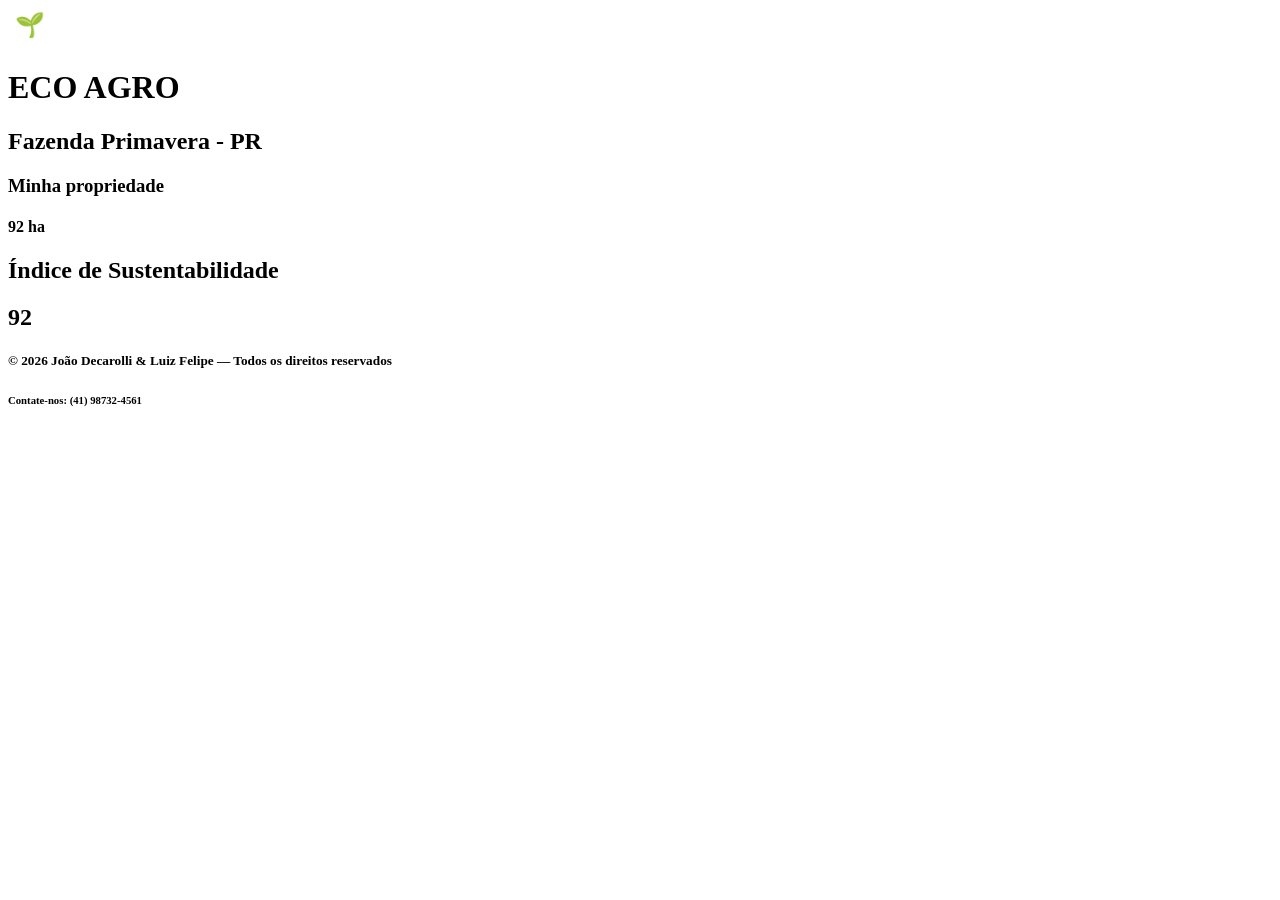
==== 2tri.html @ 7ac89498 "try" ====
<!DOCTYPE html>
<html lang="en">

<head>
  <meta charset="UTF-8">
  <meta name="viewport" content="width=device-width, initial-scale=1.0">
  <title>Document</title>
</head>

<body>

  <header>
    <img src="logo.png" alt="">
    <div>
      <h1>ECO AGRO</h1>
      <h2>
        Fazenda Primavera - PR
      </h2>
    </div>
    <div>
      <h3>Minha propriedade</h3>
    <h4>92 ha</h4>
    </div>
  </header>
  <section>
    <h2>Índice de Sustentabilidade</h2>
    <h1>92</h1>
  </section>
  <footer>
    <h5>© 2026 João Decarolli & Luiz Felipe — Todos os direitos reservados</h5>
    <h6>Contate-nos: (41) 98732-4561</h6>

  </footer>
</body>

</html>
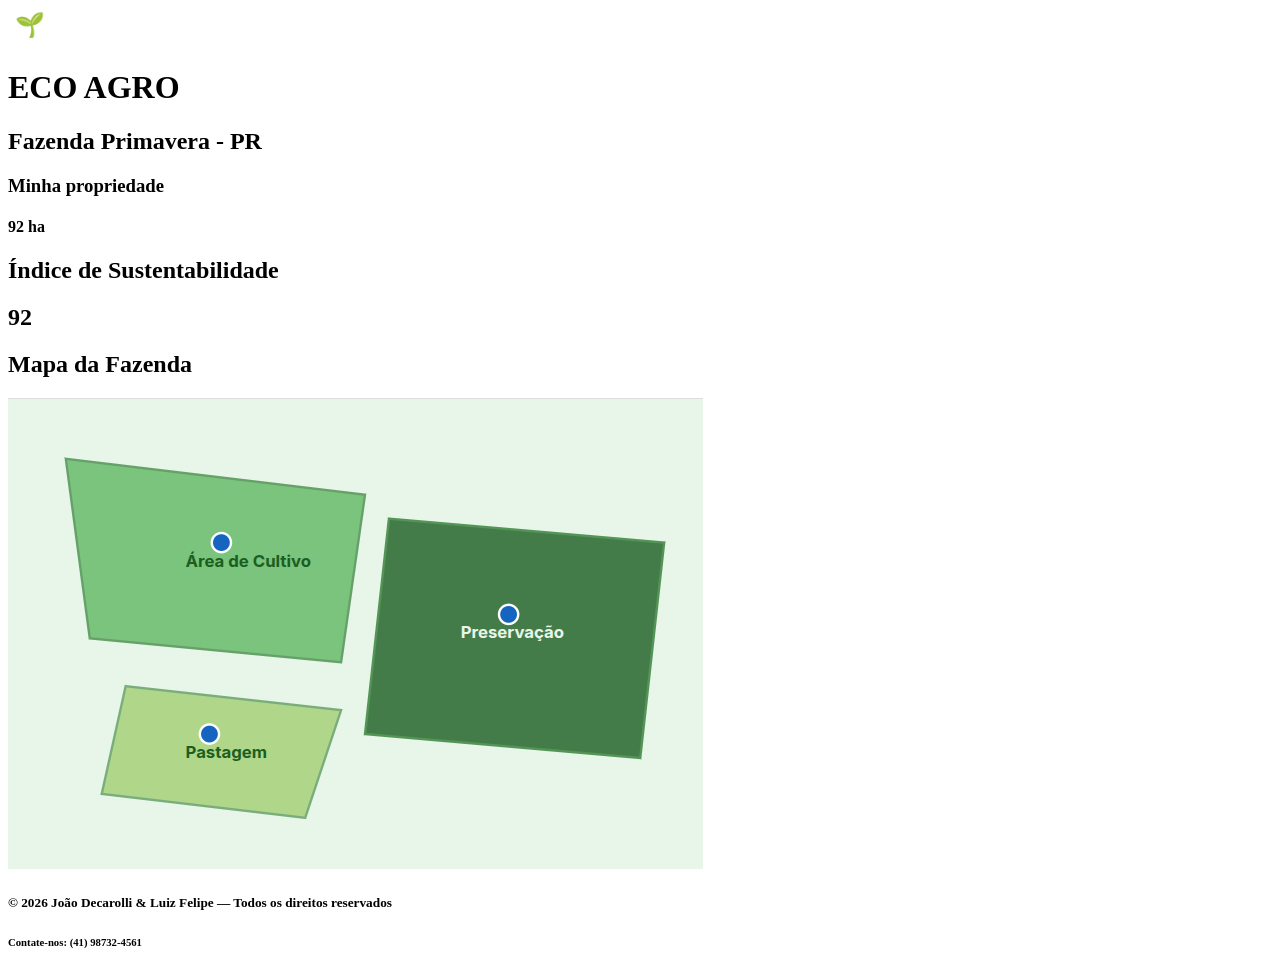
==== commit 2849df62: "ajdjd" ====
--- a/2tri.html
+++ b/2tri.html
@@ -26,6 +26,10 @@
     <h2>Índice de Sustentabilidade</h2>
     <h1>92</h1>
   </section>
+ <section>
+  <h2>Mapa da Fazenda</h2>
+  <img src="Mapa Da Plantação.png" alt="">
+ </section>
   <footer>
     <h5>© 2026 João Decarolli & Luiz Felipe — Todos os direitos reservados</h5>
     <h6>Contate-nos: (41) 98732-4561</h6>
@@ -33,4 +37,4 @@
   </footer>
 </body>
 
-</html>+</html>
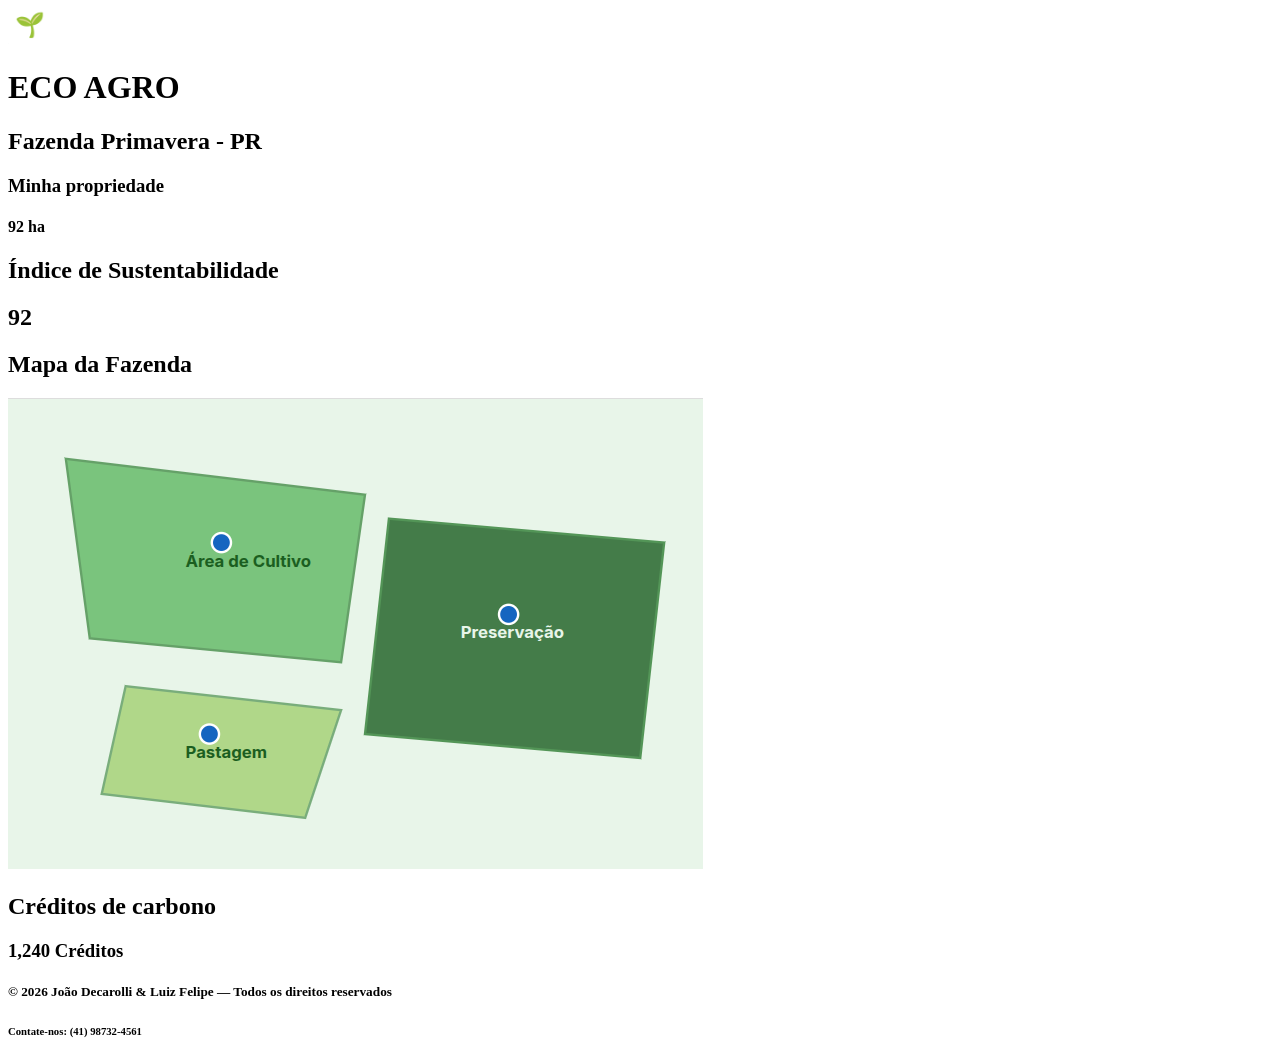
==== commit f05a7248: "aaaa" ====
--- a/2tri.html
+++ b/2tri.html
@@ -30,6 +30,10 @@
   <h2>Mapa da Fazenda</h2>
   <img src="Mapa Da Plantação.png" alt="">
  </section>
+ <section>
+  <h2>Créditos de carbono</h2>
+  <h3>1,240 Créditos</h3>
+ </section>
   <footer>
     <h5>© 2026 João Decarolli & Luiz Felipe — Todos os direitos reservados</h5>
     <h6>Contate-nos: (41) 98732-4561</h6>
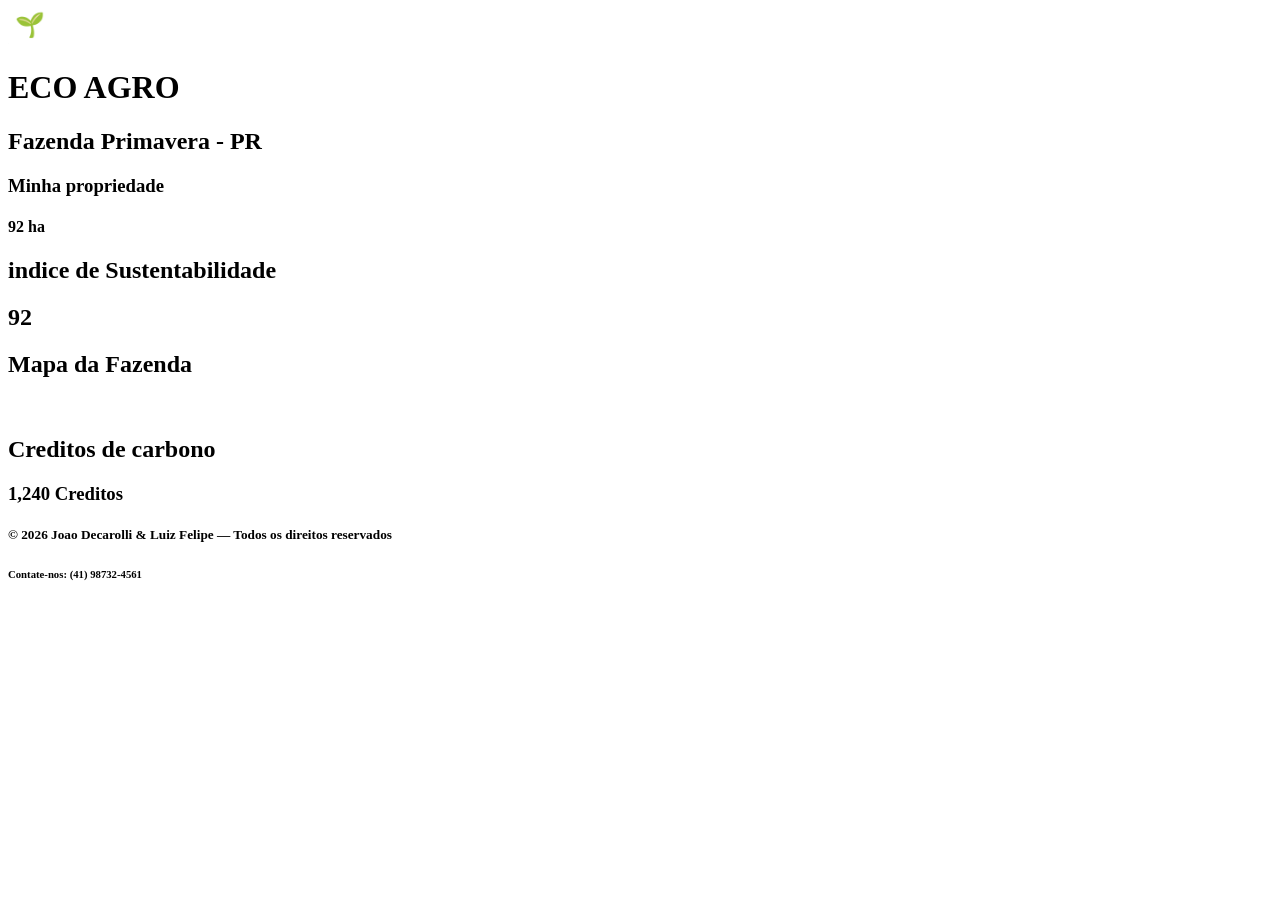
==== commit 684b47cf: "ds" ====
--- a/2tri.html
+++ b/2tri.html
@@ -5,6 +5,7 @@
   <meta charset="UTF-8">
   <meta name="viewport" content="width=device-width, initial-scale=1.0">
   <title>Document</title>
+  <link rel="stylesheet" href="2tri.css">
 </head>
 
 <body>
@@ -23,19 +24,19 @@
     </div>
   </header>
   <section>
-    <h2>Índice de Sustentabilidade</h2>
+    <h2>indice de Sustentabilidade</h2>
     <h1>92</h1>
   </section>
  <section>
   <h2>Mapa da Fazenda</h2>
-  <img src="Mapa Da Plantação.png" alt="">
+  <img src="Mapa Da Plantacao.png" alt="">
  </section>
  <section>
-  <h2>Créditos de carbono</h2>
-  <h3>1,240 Créditos</h3>
+  <h2>Creditos de carbono</h2>
+  <h3>1,240 Creditos</h3>
  </section>
   <footer>
-    <h5>© 2026 João Decarolli & Luiz Felipe — Todos os direitos reservados</h5>
+    <h5>© 2026 Joao Decarolli & Luiz Felipe — Todos os direitos reservados</h5>
     <h6>Contate-nos: (41) 98732-4561</h6>
 
   </footer>
--- a/2tri.css
+++ b/2tri.css
@@ -0,0 +1,3 @@
+.titulo-vermelho{
+    color: red;
+}
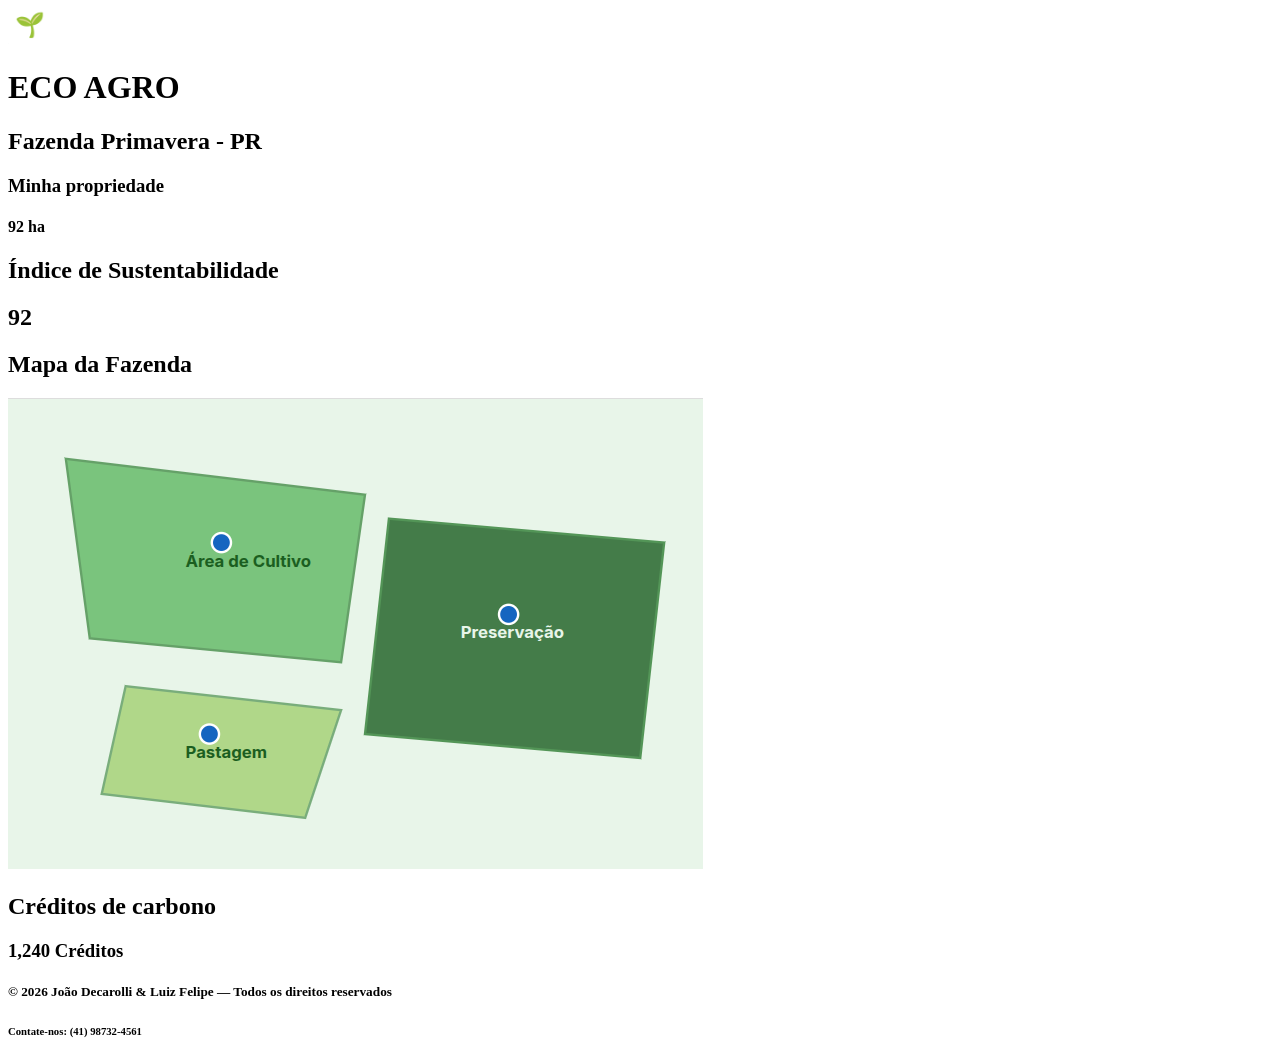
==== commit 4ca58db3: "\" ====
--- a/2tri.html
+++ b/2tri.html
@@ -5,7 +5,8 @@
   <meta charset="UTF-8">
   <meta name="viewport" content="width=device-width, initial-scale=1.0">
   <title>Document</title>
-  <link rel="stylesheet" href="2tri.css">
+  <link rel="stylesheet" href="2tri.css
+">
 </head>
 
 <body>
@@ -24,19 +25,19 @@
     </div>
   </header>
   <section>
-    <h2>indice de Sustentabilidade</h2>
+    <h2>Índice de Sustentabilidade</h2>
     <h1>92</h1>
   </section>
  <section>
   <h2>Mapa da Fazenda</h2>
-  <img src="Mapa Da Plantacao.png" alt="">
+  <img src="Mapa Da Plantação.png" alt="">
  </section>
  <section>
-  <h2>Creditos de carbono</h2>
-  <h3>1,240 Creditos</h3>
+  <h2>Créditos de carbono</h2>
+  <h3>1,240 Créditos</h3>
  </section>
   <footer>
-    <h5>© 2026 Joao Decarolli & Luiz Felipe — Todos os direitos reservados</h5>
+    <h5>© 2026 João Decarolli & Luiz Felipe — Todos os direitos reservados</h5>
     <h6>Contate-nos: (41) 98732-4561</h6>
 
   </footer>
